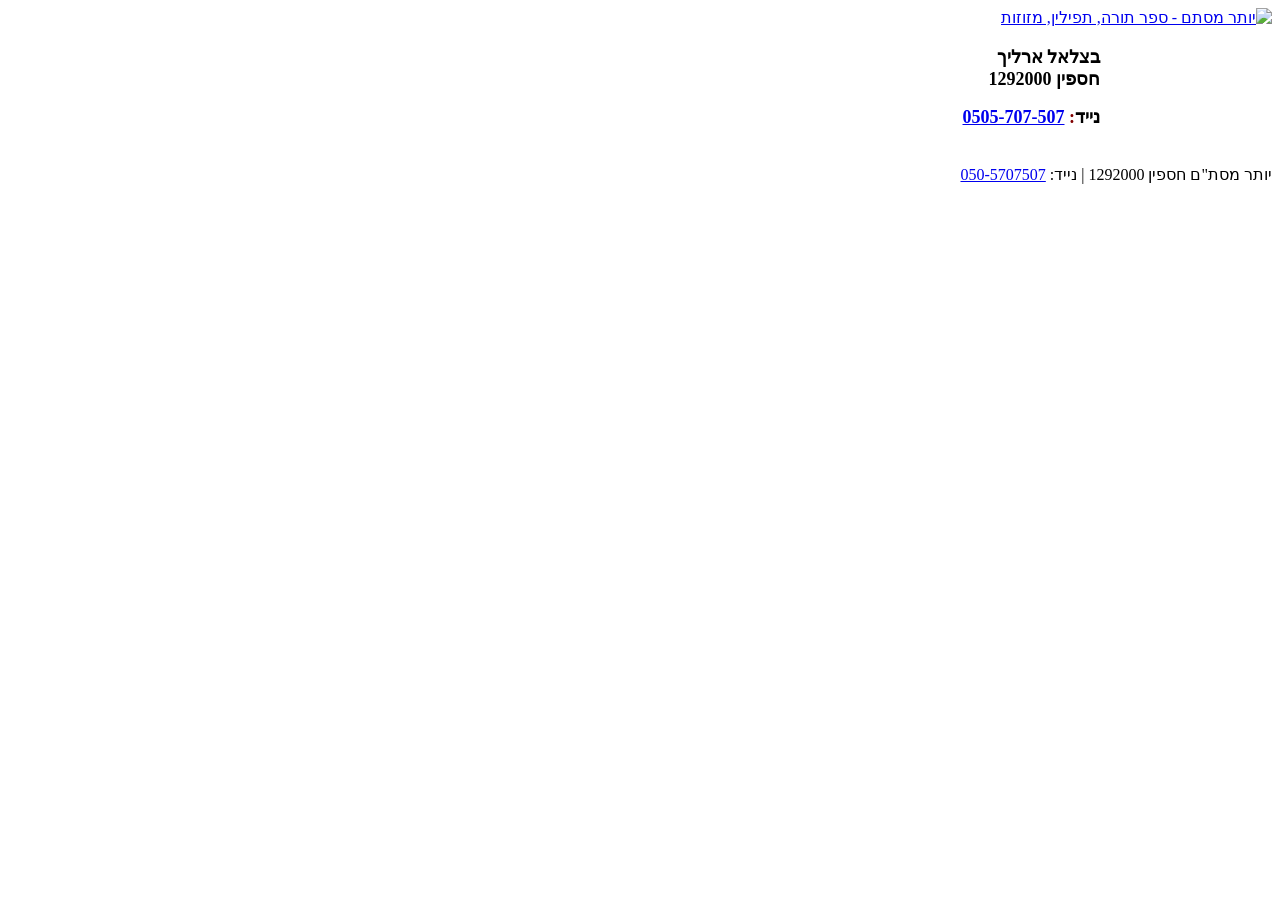
==== heb/14.html @ 8dea467d "2nd commit" ====
<!DOCTYPE html PUBLIC "-//W3C//DTD XHTML 1.0 Transitional//EN" "http://www.w3.org/TR/xhtml1/DTD/xhtml1-transitional.dtd">
<html dir="rtl" lang="he" xmlns="http://www.w3.org/1999/xhtml">
<head id="ctl00_Head1"><meta content="he" http-equiv="content-language"/><meta content="text/html; charset=utf-8" http-equiv="content-type"/><meta content="no-cache" http-equiv="pragma"/><meta content="Global" name="distribution"/><meta content="14 days" name="revisit-after"/><meta content="index,follow" name="robots"/><title>

	צור קשר

</title><meta content="חנות מפעל' של סופרי סת&quot;ם. כאן תשיגו: תפילין כשרות, תפילין מהודרות, תפילין לבר מצווה, מזוזות כשרות או מזוזות מהודרות, ספר תורה אשכנזי, ספר תורה ספרדי, וכל המוצרים הנילוים. איכויות, מחירים ותנאי תשלום מגוונים. לרשותכם מאגר גדול של תמונות, סרטונים, טיפים, ומאמרים. מחלקה נפרדת לבר מצווה. מחלקה מיוחדת לבדיקה, תיקונים ושדרוג. יחס אישי, משלוחים ישירים לכתובתכם. " id="ctl00_description" name="description"/><meta content="סופר סתם" id="ctl00_keywords" name="keywords"/><link href="..\assets\style\general.css" rel="stylesheet" type="text/css"/><link href="..\assets\style\topmenu.css" rel="stylesheet" type="text/css"/><script type="text/javascript">var sLangSurffix=""</script>
<script src="..\assets\script\general.js" type="text/javascript"></script>

</head>
<body>
<div class="clsHeaderTopBG">
<div class="clsHeaderBG">
<div class="clsHeaderBox">
<div style="position:absolute; right:-105px; top:160px;">
<script>Hanuka({ design: 1, test: false });</script>
</div>
<span class="clsBSD">
<img alt="" src="..\assets\images\txt_bsd.gif"/></span> 
<div class="clsLogo">
<a href="/default.aspx?lang=he">
<img alt="יותר מסתם - ספר תורה, תפילין, מזוזות " src="..\assets\images\logo.gif"/></a></div>
</div>
</div>
<div class="clsMainImageBG">
<div class="clsMainImageBox">
<div class="clsMainItem">
<img alt="" src="..\assets\images\main-image_inner1.jpg"/>
<div class="clsText">
<img alt="" id="TopTitleImage" src="..\assets\data\uploadedfiles\SitePages\1-sTopImg.gif"/></div>
</div>
</div>
</div>
<div class="clsContentBG">
<div class="clsPageAlign">
<table class="clsMainTable">
<tr>
<td class="clsRightPanel">
<div class="clsSpacer" style="width:165px;"></div>
</td>
<td class="clsContent" id="oContent">
<div class="clsContentText">
<p> <span style="FONT-SIZE: large"><span style="FONT-WEIGHT: bold">בצלאל   ארליך<br/>      חספין 1292000 <br/></span></span></p>

<p><font size="3"> <span style="FONT-SIZE: large"><span style="FONT-WEIGHT: bold"> נייד</span></span></font><span style="COLOR: rgb(128,0,0)"><span style="FONT-SIZE: large"><span style="FONT-WEIGHT: bold">:   <a href="tel:0505707507">0505-707-507</a></span></span></span></p>
<p><font size="3"> </font><font size="3"> </font><font size="2"> </font></p>
<br/>
</div>
<div class="clsSpacer" style="width:400px;"></div>
</td>
</tr>
</table>
</div>
</div>
</div>
<div class="clsFooter">
		יותר מסת"ם חספין 1292000 | נייד: <a href="tel:0505707507">050-5707507</a> 
</div>
<script type="text/javascript">

		var pageTracker = _gat._getTracker("UA-5751114-1");

		pageTracker._trackPageview();

	</script>
<script type="text/javascript">

		/* <![CDATA[ */

		var google_conversion_id = 988091909;

		var google_conversion_label = "2MwtCJuqngQQhayU1wM";

		var google_custom_params = window.google_tag_params;

		var google_remarketing_only = true;

		/* ]]> */

	</script>
<script src="..\assets\pagead\conversion.js" type="text/javascript"></script>
<noscript><div style="display:inline;"><img alt="" height="1" src="..\assets\pagead\viewthroughconversion\988091909" style="border-style:none;" width="1"/></div></noscript>
</body>
</html>
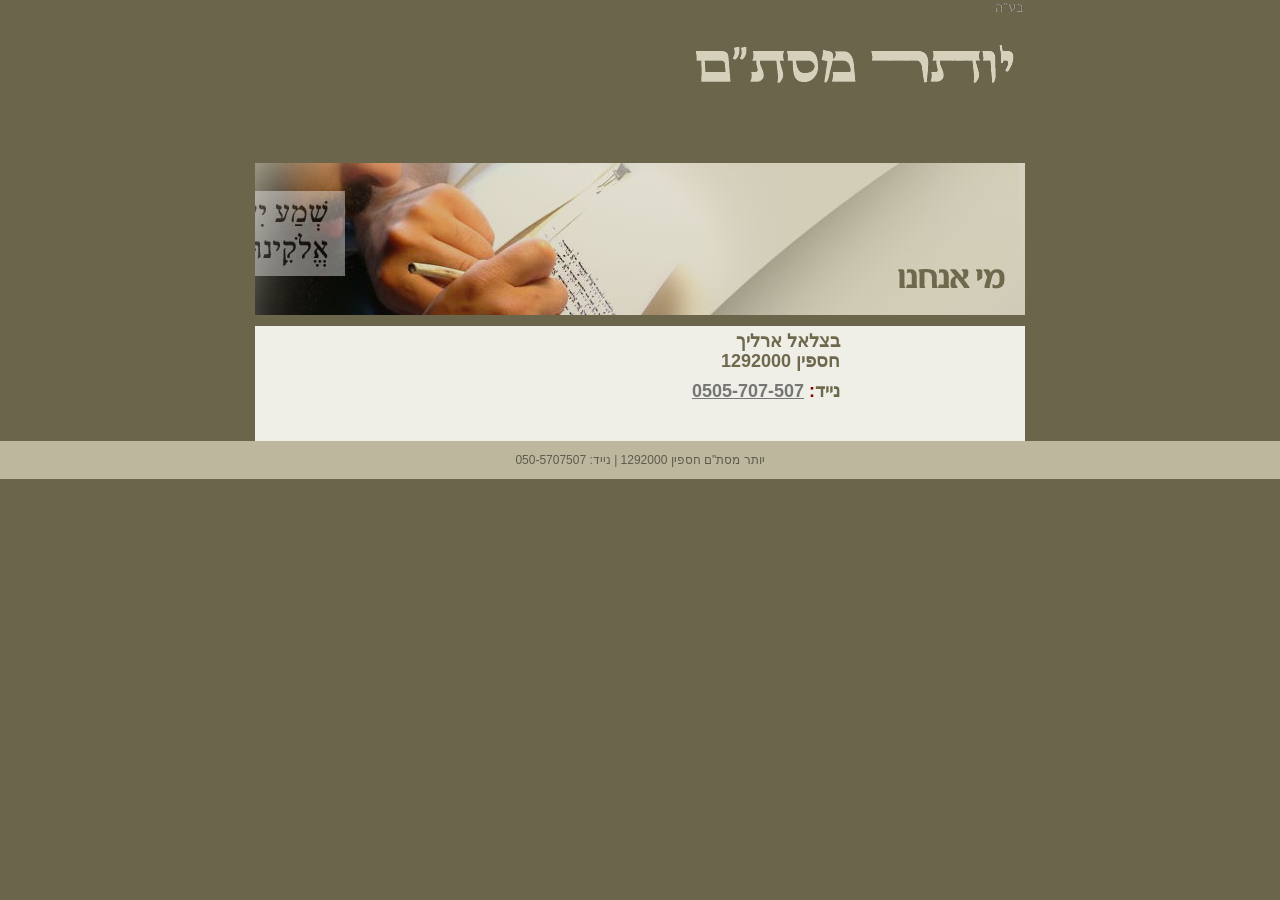
==== commit 939fe02a: "remove unused javascript" ====
--- a/heb/14.html
+++ b/heb/14.html
@@ -4,8 +4,7 @@
 
 	צור קשר
 
-</title><meta content="חנות מפעל' של סופרי סת&quot;ם. כאן תשיגו: תפילין כשרות, תפילין מהודרות, תפילין לבר מצווה, מזוזות כשרות או מזוזות מהודרות, ספר תורה אשכנזי, ספר תורה ספרדי, וכל המוצרים הנילוים. איכויות, מחירים ותנאי תשלום מגוונים. לרשותכם מאגר גדול של תמונות, סרטונים, טיפים, ומאמרים. מחלקה נפרדת לבר מצווה. מחלקה מיוחדת לבדיקה, תיקונים ושדרוג. יחס אישי, משלוחים ישירים לכתובתכם. " id="ctl00_description" name="description"/><meta content="סופר סתם" id="ctl00_keywords" name="keywords"/><link href="..\assets\style\general.css" rel="stylesheet" type="text/css"/><link href="..\assets\style\topmenu.css" rel="stylesheet" type="text/css"/><script type="text/javascript">var sLangSurffix=""</script>
-<script src="..\assets\script\general.js" type="text/javascript"></script>
+</title><meta content="חנות מפעל' של סופרי סת&quot;ם. כאן תשיגו: תפילין כשרות, תפילין מהודרות, תפילין לבר מצווה, מזוזות כשרות או מזוזות מהודרות, ספר תורה אשכנזי, ספר תורה ספרדי, וכל המוצרים הנילוים. איכויות, מחירים ותנאי תשלום מגוונים. לרשותכם מאגר גדול של תמונות, סרטונים, טיפים, ומאמרים. מחלקה נפרדת לבר מצווה. מחלקה מיוחדת לבדיקה, תיקונים ושדרוג. יחס אישי, משלוחים ישירים לכתובתכם. " id="ctl00_description" name="description"/><meta content="סופר סתם" id="ctl00_keywords" name="keywords"/><link href="..\assets\style\general.css" rel="stylesheet" type="text/css"/><link href="..\assets\style\topmenu.css" rel="stylesheet" type="text/css"/>
 
 </head>
 <body>
@@ -78,7 +77,5 @@
 		/* ]]> */
 
 	</script>
-<script src="..\assets\pagead\conversion.js" type="text/javascript"></script>
-<noscript><div style="display:inline;"><img alt="" height="1" src="..\assets\pagead\viewthroughconversion\988091909" style="border-style:none;" width="1"/></div></noscript>
 </body>
 </html>
